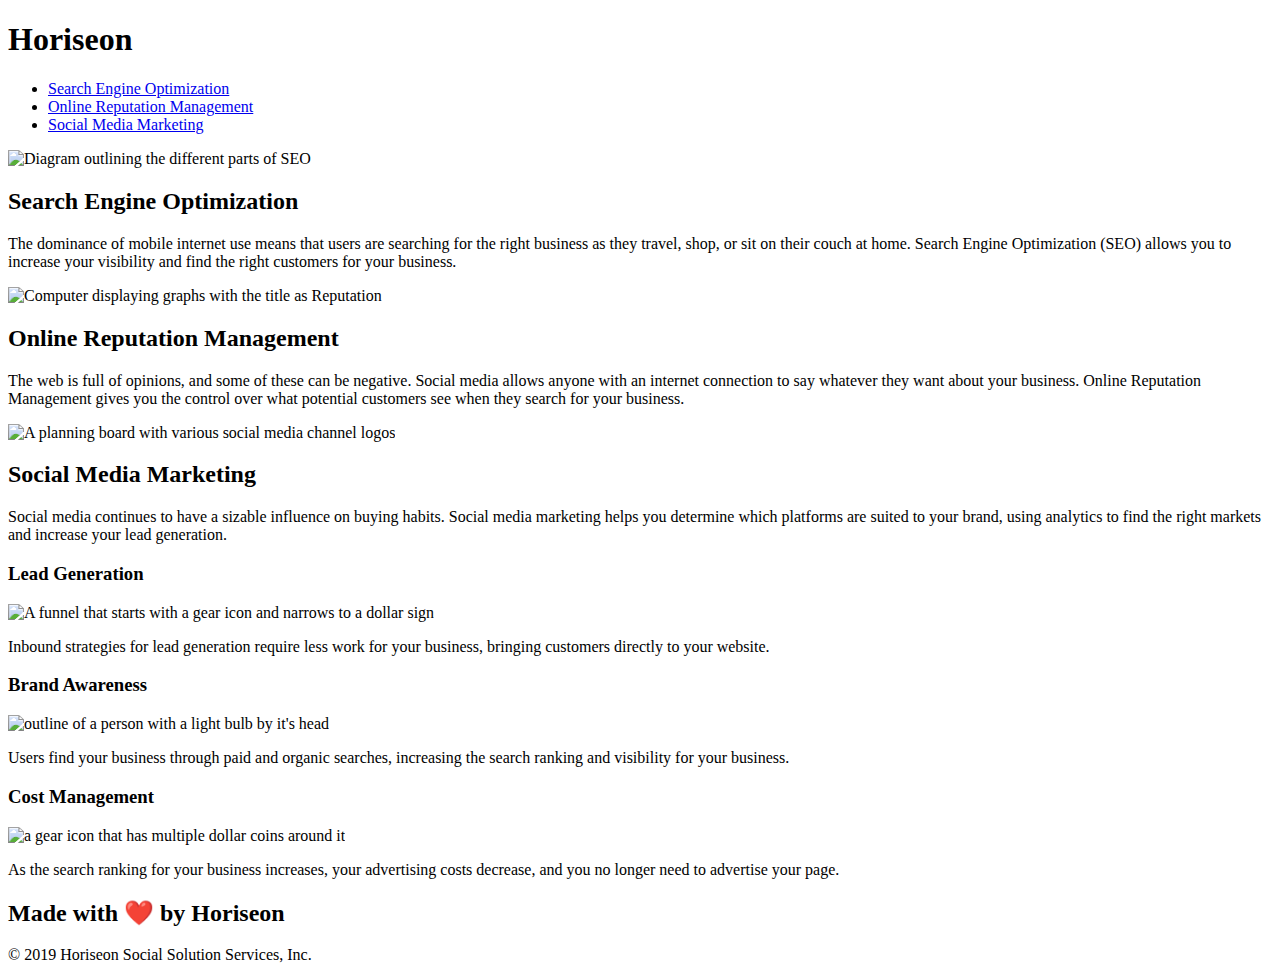
==== Refracted_Code/refracted_index.html @ 61166218 "Merge pull request #5 from keithyyy/AltImage" ====
<!DOCTYPE html>
<html lang="en-us">

<head>
    <meta charset="UTF-8" />
    <link rel="stylesheet" href="./assets/css/style.css">
    <title>HoriSEOn Marketing Agency</title>
</head>

<body>
    <header class="header">
        <h1>Hori<span class="seo">seo</span>n</h1>
        <nav>
            <ul>
                <li>
                    <a href="#search-engine-optimization">Search Engine Optimization</a>
                </li>
                <li>
                    <a href="#online-reputation-management">Online Reputation Management</a>
                </li>
                <li>
                    <a href="#social-media-marketing">Social Media Marketing</a>
                </li>
            </ul>
        </nav>
    </header>
    <div class="hero" alt="Team members meeting and exchanging documents"></div>
    <article class="content">
        <section id="search-engine-optimization" class="search-engine-optimization">
            <img src="./assets/images/search-engine-optimization.jpg" class="float-left" alt="Diagram outlining the different parts of SEO"/>
            <h2>Search Engine Optimization</h2>
            <p>
                The dominance of mobile internet use means that users are searching for the right business as they travel, shop, or sit on their couch at home. Search Engine Optimization (SEO) allows you to increase your visibility and find the right customers for your business.
            </p>
        </section>
        <section id="online-reputation-management" class="online-reputation-management">
            <img src="./assets/images/online-reputation-management.jpg" class="float-right" alt="Computer displaying graphs with the title as Reputation"/>
            <h2>Online Reputation Management</h2>
            <p>
                The web is full of opinions, and some of these can be negative. Social media allows anyone with an internet connection to say whatever they want about your business. Online Reputation Management gives you the control over what potential customers see when they search for your business.
            </p>
        </section>
        <section id="social-media-marketing" class="social-media-marketing">
            <img src="./assets/images/social-media-marketing.jpg" class="float-left" alt="A planning board with various social media channel logos"/>
            <h2>Social Media Marketing</h2>
            <p>
                Social media continues to have a sizable influence on buying habits. Social media marketing helps you determine which platforms are suited to your brand, using analytics to find the right markets and increase your lead generation.
            </p>
        </section>
    </article>
    <aside class="benefits">
        <section class="benefit-lead">
            <h3>Lead Generation</h3>
            <img src="./assets/images/lead-generation.png" alt="A funnel that starts with a gear icon and narrows to a dollar sign"/>
            <p>
                Inbound strategies for lead generation require less work for your business, bringing customers directly to your website.
            </p>
        </section>
        <section class="benefit-brand">
            <h3>Brand Awareness</h3>
            <img src="./assets/images/brand-awareness.png" alt="outline of a person with a light bulb by it's head"/>
            <p>
                Users find your business through paid and organic searches, increasing the search ranking and visibility for your business.
            </p>
        </section>
        <section class="benefit-cost">
            <h3>Cost Management</h3>
            <img src="./assets/images/cost-management.png" alt="a gear icon that has multiple dollar coins around it">
            <p>
                As the search ranking for your business increases, your advertising costs decrease, and you no longer need to advertise your page.
            </p>
        </section>
    </aside>
    <footer class="footer">
        <h2>Made with ❤️️ by Horiseon</h2>
        <p>
            &copy; 2019 Horiseon Social Solution Services, Inc.
        </p>
    </footer>
</body>

</html>
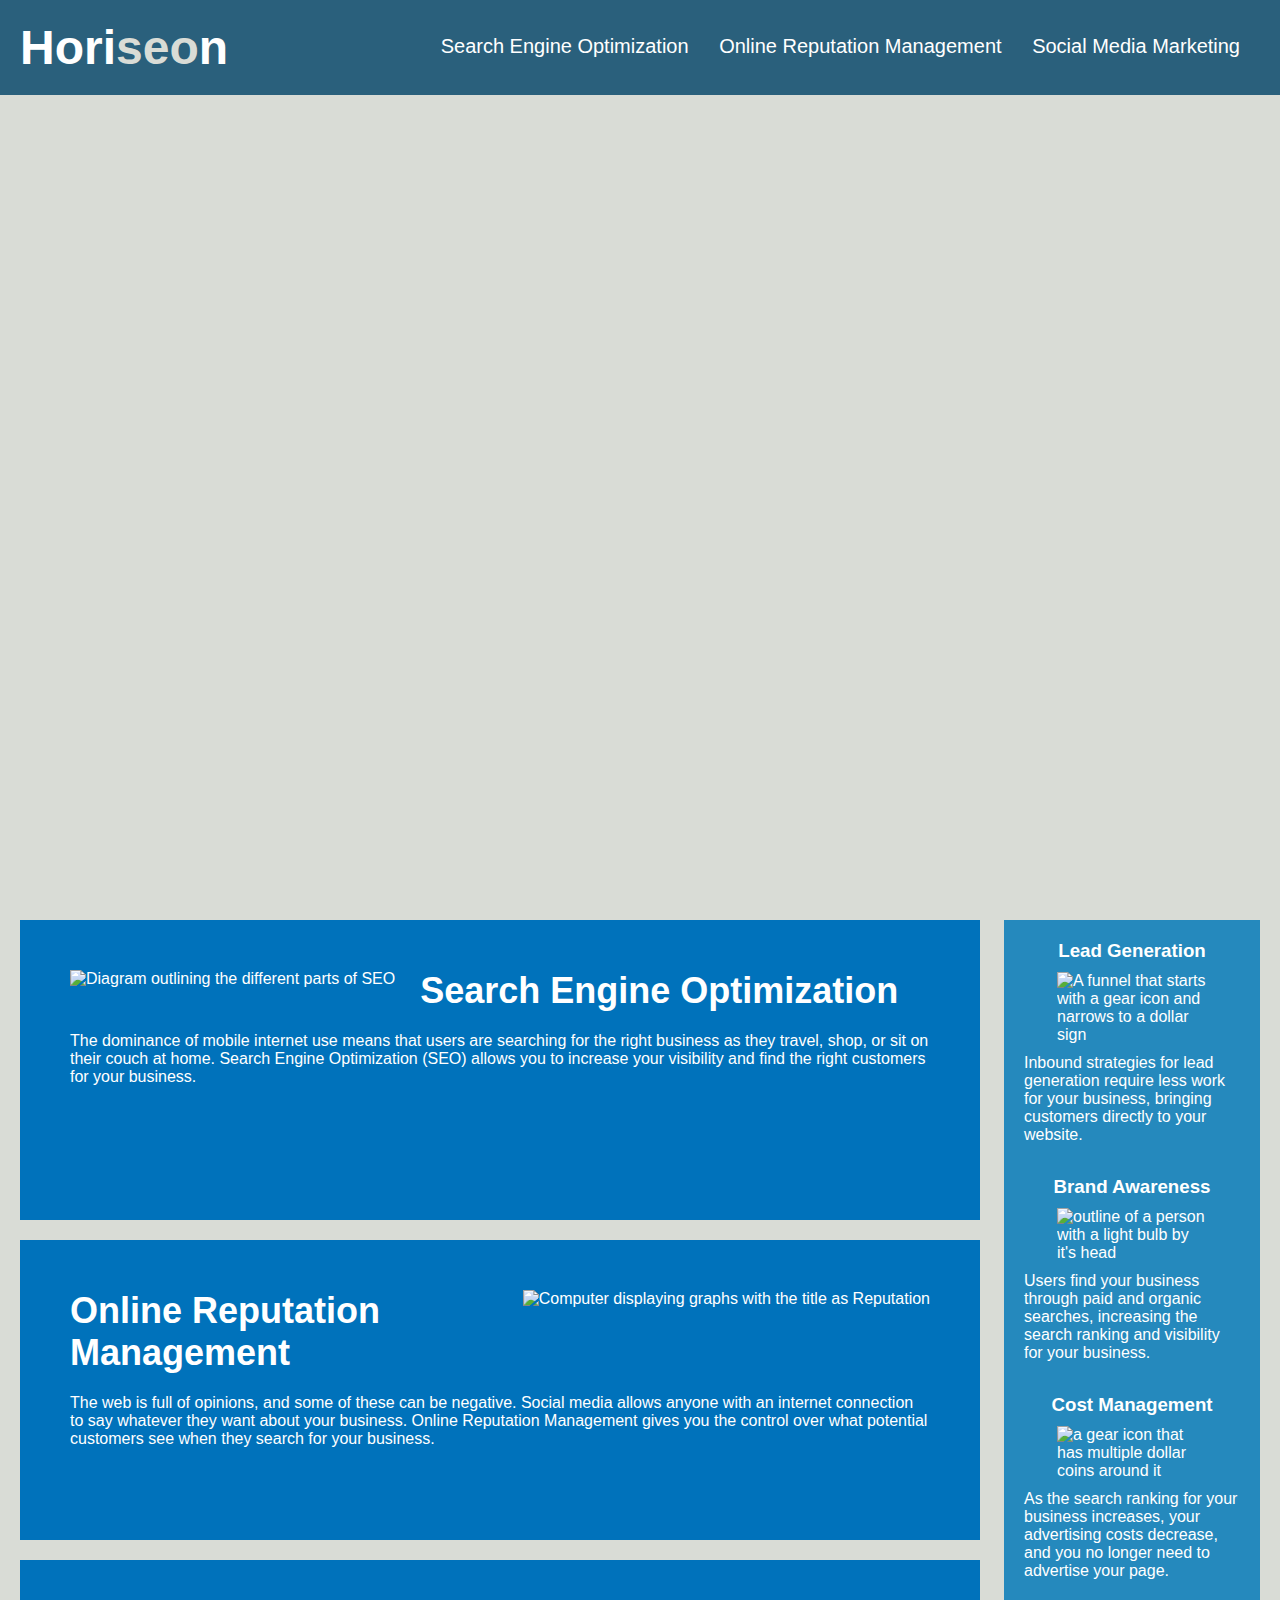
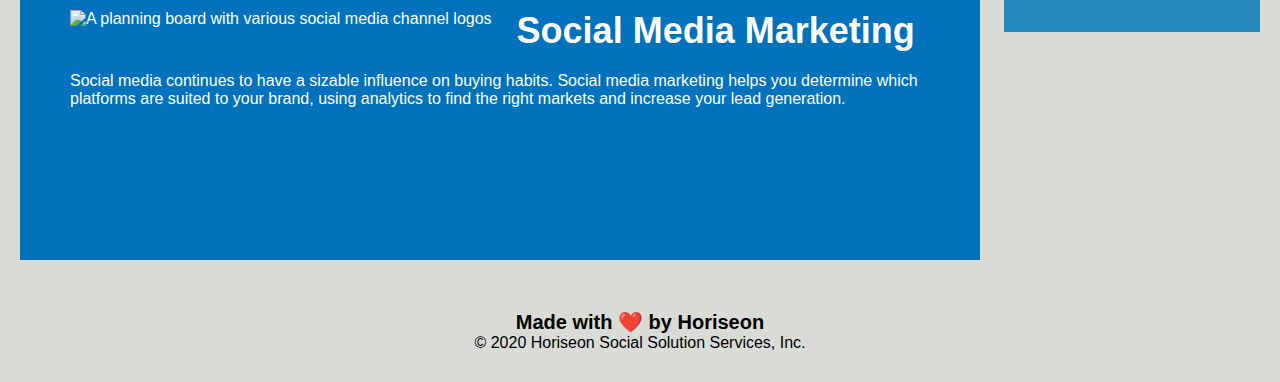
==== commit ba5450b2: "Edited footer to follow h tag order and reflect current year" ====
--- a/Refracted_Code/refracted_index.html
+++ b/Refracted_Code/refracted_index.html
@@ -72,9 +72,9 @@
         </section>
     </aside>
     <footer class="footer">
-        <h2>Made with ❤️️ by Horiseon</h2>
+        <h4>Made with ❤️️ by Horiseon</h4>
         <p>
-            &copy; 2019 Horiseon Social Solution Services, Inc.
+            &copy; 2020 Horiseon Social Solution Services, Inc.
         </p>
     </footer>
 </body>
--- a/Refracted_Code/assets/css/style.css
+++ b/Refracted_Code/assets/css/style.css
@@ -0,0 +1,200 @@
+* {
+    box-sizing: border-box;
+    padding: 0;
+    margin: 0;
+}
+
+body {
+    background-color: #d9dcd6;
+}
+
+.header {
+    padding: 20px;
+    font-family: 'Trebuchet MS', 'Lucida Sans Unicode', 'Lucida Grande', 'Lucida Sans', Arial, sans-serif;
+    background-color: #2a607c;
+    color: #ffffff;
+}
+
+.header h1 {
+    display: inline-block;
+    font-size: 48px;
+}
+
+.header h1 .seo {
+    color: #d9dcd6;
+}
+
+.header nav {
+    padding-top: 15px;
+    margin-right: 20px;
+    float: right;
+    font-family: 'Gill Sans', 'Gill Sans MT', Calibri, 'Trebuchet MS', sans-serif;
+    font-size: 20px;
+}
+
+.header nav ul {
+    list-style-type: none;
+}
+
+.header nav ul li {
+    display: inline-block;
+    margin-left: 25px;
+}
+
+a {
+    color: #ffffff;
+    text-decoration: none;
+}
+
+p {
+    font-size: 16px;
+}
+
+.hero {
+    height: 800px;
+    width: 100%;
+    margin-bottom: 25px;
+    background-image: url("../images/digital-marketing-meeting.jpg");
+    background-size: cover;
+    background-position: center;
+}
+
+.float-left {
+    float: left;
+    margin-right: 25px;
+}
+
+.float-right {
+    float: right;
+    margin-left: 25px;
+}
+
+.content {
+    width: 75%;
+    display: inline-block;
+    margin-left: 20px;
+}
+
+.benefits {
+    margin-right: 20px;
+    padding: 20px;
+    clear: both;
+    float: right;
+    width: 20%;
+    height: 100%;
+    font-family: 'Gill Sans', 'Gill Sans MT', Calibri, 'Trebuchet MS', sans-serif;
+    background-color: #2589bd;
+}
+
+.benefit-lead {
+    margin-bottom: 32px;
+    color: #ffffff;
+}
+
+.benefit-brand {
+    margin-bottom: 32px;
+    color: #ffffff;
+}
+
+.benefit-cost {
+    margin-bottom: 32px;
+    color: #ffffff;
+}
+
+.benefit-lead h3 {
+    margin-bottom: 10px;
+    text-align: center;
+}
+
+.benefit-brand h3 {
+    margin-bottom: 10px;
+    text-align: center;
+}
+
+.benefit-cost h3 {
+    margin-bottom: 10px;
+    text-align: center;
+}
+
+.benefit-lead img {
+    display: block;
+    margin: 10px auto;
+    max-width: 150px;
+}
+
+.benefit-brand img {
+    display: block;
+    margin: 10px auto;
+    max-width: 150px;
+}
+
+.benefit-cost img {
+    display: block;
+    margin: 10px auto;
+    max-width: 150px;
+}
+
+.search-engine-optimization {
+    margin-bottom: 20px;
+    padding: 50px;
+    height: 300px;
+    font-family: 'Gill Sans', 'Gill Sans MT', Calibri, 'Trebuchet MS', sans-serif;
+    background-color: #0072bb;
+    color: #ffffff;
+}
+
+.online-reputation-management {
+    margin-bottom: 20px;
+    padding: 50px;
+    height: 300px;
+    font-family: 'Gill Sans', 'Gill Sans MT', Calibri, 'Trebuchet MS', sans-serif;
+    background-color: #0072bb;
+    color: #ffffff;
+}
+
+.social-media-marketing {
+    margin-bottom: 20px;
+    padding: 50px;
+    height: 300px;
+    font-family: 'Gill Sans', 'Gill Sans MT', Calibri, 'Trebuchet MS', sans-serif;
+    background-color: #0072bb;
+    color: #ffffff;
+}
+
+.search-engine-optimization img {
+    max-height: 200px;
+}
+
+.online-reputation-management img {
+    max-height: 200px;
+}
+
+.social-media-marketing img {
+    max-height: 200px;
+}
+
+.search-engine-optimization h2 {
+    margin-bottom: 20px;
+    font-size: 36px;
+}
+
+.online-reputation-management h2 {
+    margin-bottom: 20px;
+    font-size: 36px;
+}
+
+.social-media-marketing h2 {
+    margin-bottom: 20px;
+    font-size: 36px;
+}
+
+.footer {
+    padding: 30px;
+    clear: both;
+    font-family: 'Trebuchet MS', 'Lucida Sans Unicode', 'Lucida Grande', 'Lucida Sans', Arial, sans-serif;
+    text-align: center;
+}
+
+.footer h4 {
+    font-size: 20px;
+}
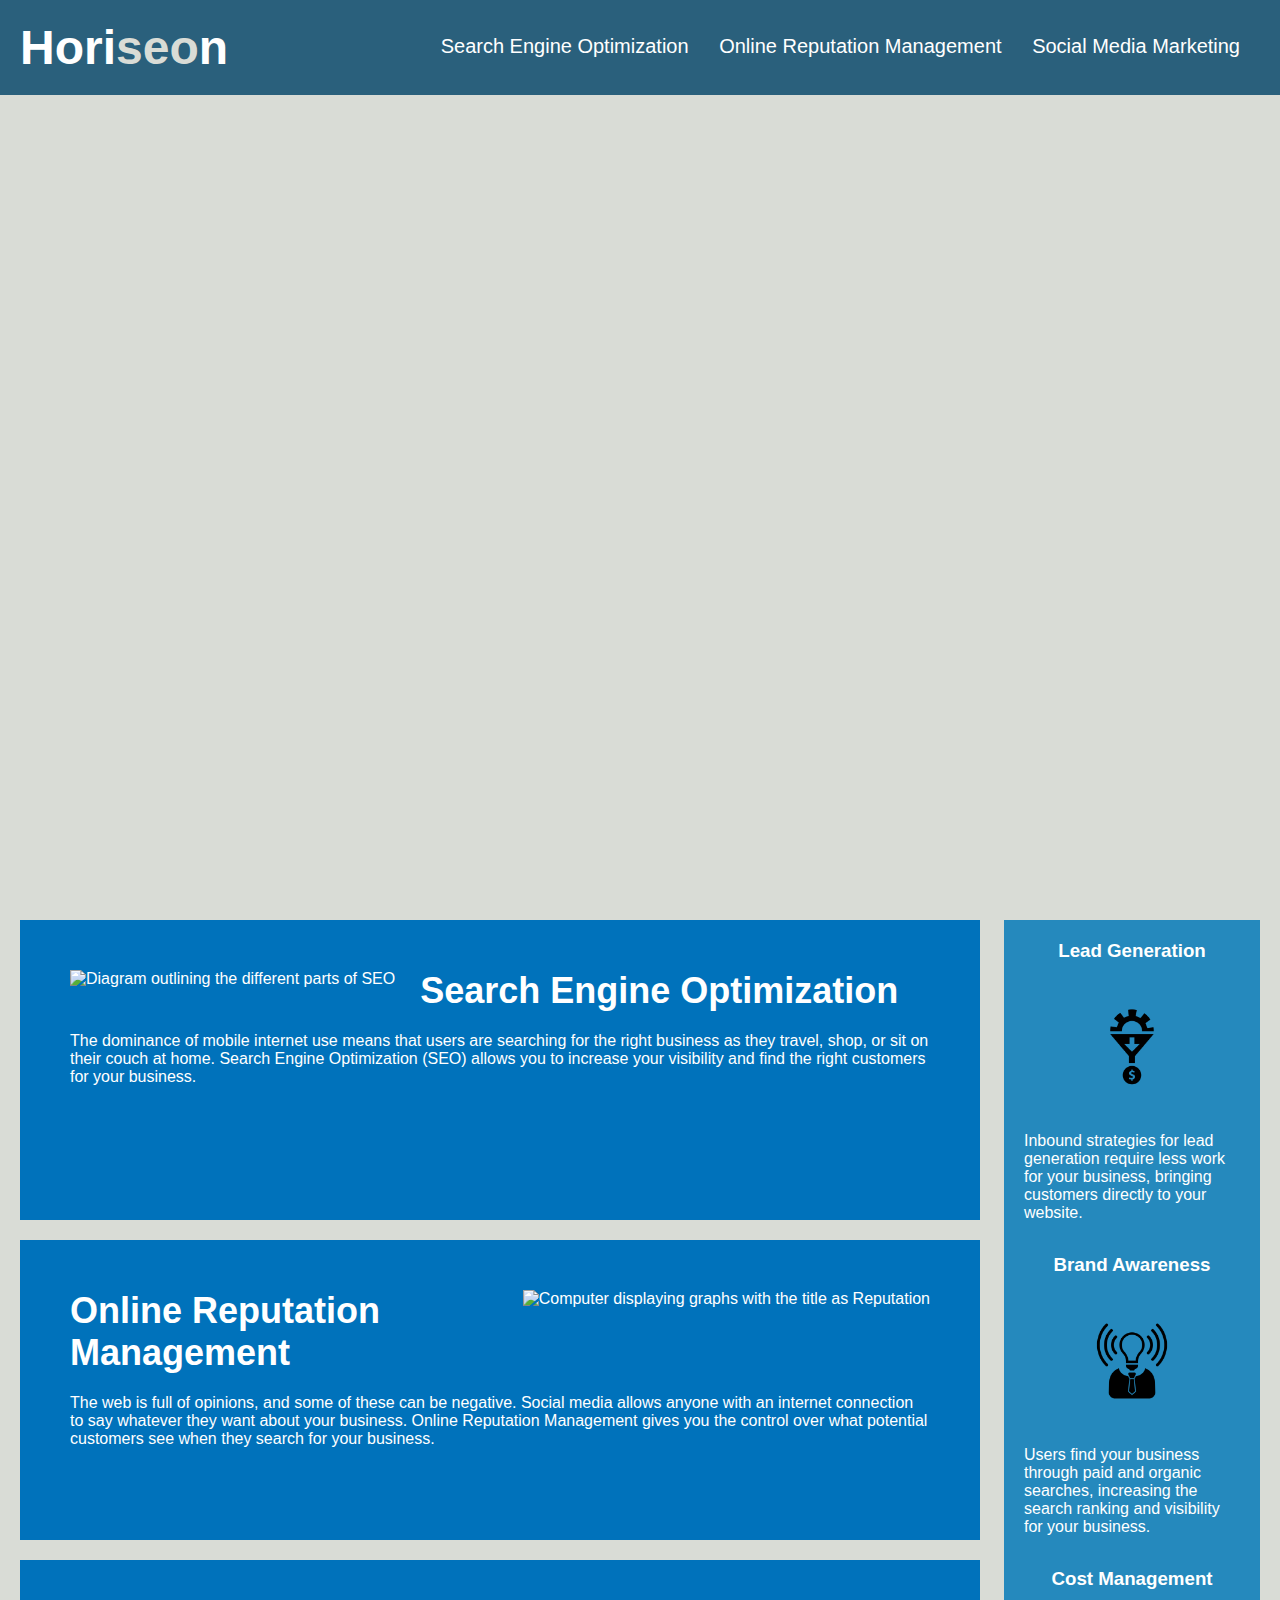
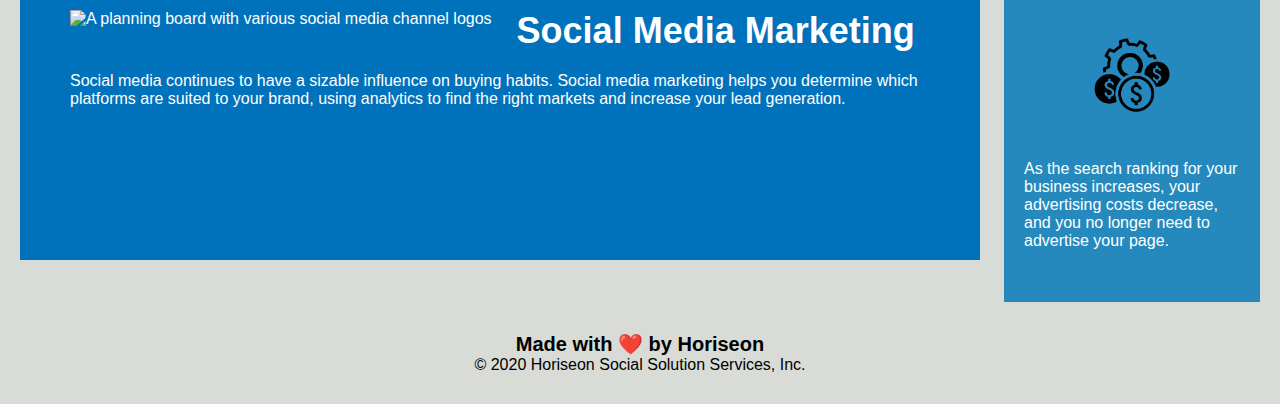
==== commit 6ff89de4: "Consolidated classes in CSS file. Reducing redundancies within <aside> and <article> section. Also o" ====
--- a/Refracted_Code/refracted_index.html
+++ b/Refracted_Code/refracted_index.html
@@ -26,21 +26,21 @@
     </header>
     <div class="hero" alt="Team members meeting and exchanging documents"></div>
     <article class="content">
-        <section id="search-engine-optimization" class="search-engine-optimization">
+        <section id="search-engine-optimization" class="content-offer">
             <img src="./assets/images/search-engine-optimization.jpg" class="float-left" alt="Diagram outlining the different parts of SEO"/>
             <h2>Search Engine Optimization</h2>
             <p>
                 The dominance of mobile internet use means that users are searching for the right business as they travel, shop, or sit on their couch at home. Search Engine Optimization (SEO) allows you to increase your visibility and find the right customers for your business.
             </p>
         </section>
-        <section id="online-reputation-management" class="online-reputation-management">
+        <section id="online-reputation-management" class="content-offer">
             <img src="./assets/images/online-reputation-management.jpg" class="float-right" alt="Computer displaying graphs with the title as Reputation"/>
             <h2>Online Reputation Management</h2>
             <p>
                 The web is full of opinions, and some of these can be negative. Social media allows anyone with an internet connection to say whatever they want about your business. Online Reputation Management gives you the control over what potential customers see when they search for your business.
             </p>
         </section>
-        <section id="social-media-marketing" class="social-media-marketing">
+        <section id="social-media-marketing" class="content-offer">
             <img src="./assets/images/social-media-marketing.jpg" class="float-left" alt="A planning board with various social media channel logos"/>
             <h2>Social Media Marketing</h2>
             <p>
@@ -49,21 +49,21 @@
         </section>
     </article>
     <aside class="benefits">
-        <section class="benefit-lead">
+        <section class="benefit-section">
             <h3>Lead Generation</h3>
             <img src="./assets/images/lead-generation.png" alt="A funnel that starts with a gear icon and narrows to a dollar sign"/>
             <p>
                 Inbound strategies for lead generation require less work for your business, bringing customers directly to your website.
             </p>
         </section>
-        <section class="benefit-brand">
+        <section class="benefit-section">
             <h3>Brand Awareness</h3>
             <img src="./assets/images/brand-awareness.png" alt="outline of a person with a light bulb by it's head"/>
             <p>
                 Users find your business through paid and organic searches, increasing the search ranking and visibility for your business.
             </p>
         </section>
-        <section class="benefit-cost">
+        <section class="benefit-section">
             <h3>Cost Management</h3>
             <img src="./assets/images/cost-management.png" alt="a gear icon that has multiple dollar coins around it">
             <p>
--- a/Refracted_Code/assets/css/style.css
+++ b/Refracted_Code/assets/css/style.css
@@ -8,23 +8,23 @@
     background-color: #d9dcd6;
 }
 
-.header {
+header {
     padding: 20px;
     font-family: 'Trebuchet MS', 'Lucida Sans Unicode', 'Lucida Grande', 'Lucida Sans', Arial, sans-serif;
     background-color: #2a607c;
     color: #ffffff;
 }
 
-.header h1 {
+h1 {
     display: inline-block;
     font-size: 48px;
 }
 
-.header h1 .seo {
+.seo {
     color: #d9dcd6;
 }
 
-.header nav {
+nav {
     padding-top: 15px;
     margin-right: 20px;
     float: right;
@@ -32,11 +32,11 @@
     font-size: 20px;
 }
 
-.header nav ul {
+ul {
     list-style-type: none;
 }
 
-.header nav ul li {
+li {
     display: inline-block;
     margin-left: 25px;
 }
@@ -69,13 +69,31 @@
     margin-left: 25px;
 }
 
-.content {
+article {
     width: 75%;
     display: inline-block;
     margin-left: 20px;
 }
 
-.benefits {
+.content-offer {
+    margin-bottom: 20px;
+    padding: 50px;
+    height: 300px;
+    font-family: 'Gill Sans', 'Gill Sans MT', Calibri, 'Trebuchet MS', sans-serif;
+    background-color: #0072bb;
+    color: #ffffff;
+}
+
+.content-offer img {
+    max-height: 200px;
+}
+
+h2 {
+    margin-bottom: 20px;
+    font-size: 36px;
+}
+
+aside {
     margin-right: 20px;
     padding: 20px;
     clear: both;
@@ -86,115 +104,29 @@
     background-color: #2589bd;
 }
 
-.benefit-lead {
+.benefit-section {
     margin-bottom: 32px;
     color: #ffffff;
 }
 
-.benefit-brand {
-    margin-bottom: 32px;
-    color: #ffffff;
-}
-
-.benefit-cost {
-    margin-bottom: 32px;
-    color: #ffffff;
-}
-
-.benefit-lead h3 {
-    margin-bottom: 10px;
-    text-align: center;
-}
-
-.benefit-brand h3 {
-    margin-bottom: 10px;
-    text-align: center;
-}
-
-.benefit-cost h3 {
-    margin-bottom: 10px;
-    text-align: center;
-}
-
-.benefit-lead img {
+.benefit-section img {
     display: block;
     margin: 10px auto;
     max-width: 150px;
 }
 
-.benefit-brand img {
-    display: block;
-    margin: 10px auto;
-    max-width: 150px;
+h3 {
+    margin-bottom: 10px;
+    text-align: center;
 }
 
-.benefit-cost img {
-    display: block;
-    margin: 10px auto;
-    max-width: 150px;
-}
-
-.search-engine-optimization {
-    margin-bottom: 20px;
-    padding: 50px;
-    height: 300px;
-    font-family: 'Gill Sans', 'Gill Sans MT', Calibri, 'Trebuchet MS', sans-serif;
-    background-color: #0072bb;
-    color: #ffffff;
-}
-
-.online-reputation-management {
-    margin-bottom: 20px;
-    padding: 50px;
-    height: 300px;
-    font-family: 'Gill Sans', 'Gill Sans MT', Calibri, 'Trebuchet MS', sans-serif;
-    background-color: #0072bb;
-    color: #ffffff;
-}
-
-.social-media-marketing {
-    margin-bottom: 20px;
-    padding: 50px;
-    height: 300px;
-    font-family: 'Gill Sans', 'Gill Sans MT', Calibri, 'Trebuchet MS', sans-serif;
-    background-color: #0072bb;
-    color: #ffffff;
-}
-
-.search-engine-optimization img {
-    max-height: 200px;
-}
-
-.online-reputation-management img {
-    max-height: 200px;
-}
-
-.social-media-marketing img {
-    max-height: 200px;
-}
-
-.search-engine-optimization h2 {
-    margin-bottom: 20px;
-    font-size: 36px;
-}
-
-.online-reputation-management h2 {
-    margin-bottom: 20px;
-    font-size: 36px;
-}
-
-.social-media-marketing h2 {
-    margin-bottom: 20px;
-    font-size: 36px;
-}
-
-.footer {
+footer {
     padding: 30px;
     clear: both;
     font-family: 'Trebuchet MS', 'Lucida Sans Unicode', 'Lucida Grande', 'Lucida Sans', Arial, sans-serif;
     text-align: center;
 }
 
-.footer h4 {
+h4 {
     font-size: 20px;
 }
